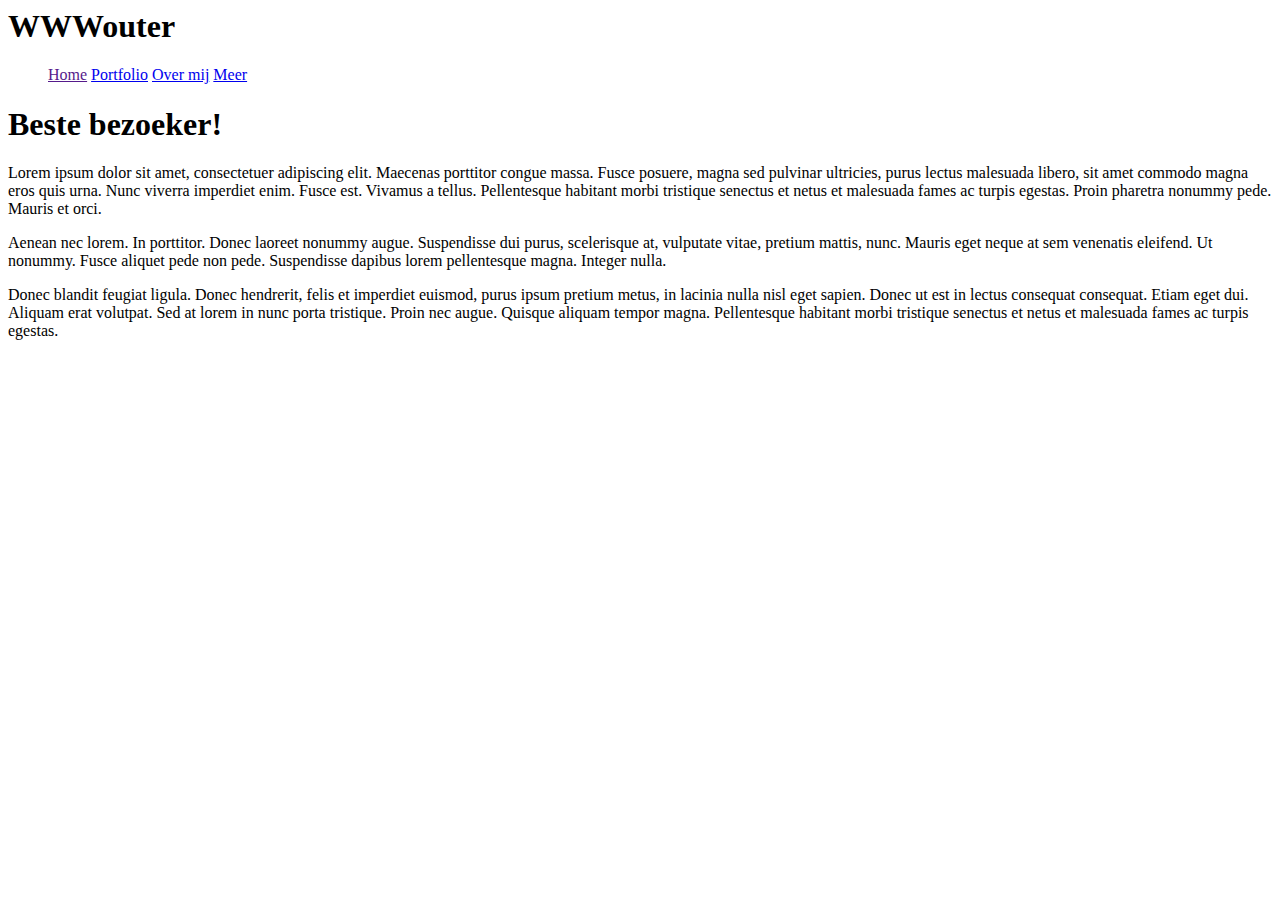
==== index.html @ 82099c2f "Update and rename LICENSE.md to index.html" ====
<html>
  <head>
    <title>WWWouter</title>
    <link href="styles/style.css" rel="stylesheet">
    <link rel="shortcut icon" href="favicon.png" type="image/png">
    <link href="https://fonts.googleapis.com/css?family=Ubuntu:400,400i,700,700i|VT323" rel="stylesheet">
  </head>
  <body id="home">
    <div id="manifest">
      <header>
        <h1>WWWouter</h1>
      </header>
      <menu>
        <a href=""><menuitem>Home</menuitem></a>
        <a href="portfolio"><menuitem>Portfolio</menuitem></a>
        <a href="overmij"><menuitem>Over mij</menuitem></a>
        <a href="meer"><menuitem>Meer</menuitem></a>
      </menu>
      <div id="content">
        <h1>Beste bezoeker!</h1>
        <p>
          Lorem ipsum dolor sit amet, consectetuer adipiscing elit. Maecenas porttitor congue massa. Fusce posuere, magna sed pulvinar ultricies, purus lectus malesuada libero, sit amet commodo magna eros quis urna.
          Nunc viverra imperdiet enim. Fusce est. Vivamus a tellus.
          Pellentesque habitant morbi tristique senectus et netus et malesuada fames ac turpis egestas. Proin pharetra nonummy pede. Mauris et orci.
        </p>
        <p>
          Aenean nec lorem. In porttitor. Donec laoreet nonummy augue.
          Suspendisse dui purus, scelerisque at, vulputate vitae, pretium mattis, nunc. Mauris eget neque at sem venenatis eleifend. Ut nonummy.
          Fusce aliquet pede non pede. Suspendisse dapibus lorem pellentesque magna. Integer nulla.
        </p>
        <p>
          Donec blandit feugiat ligula. Donec hendrerit, felis et imperdiet euismod, purus ipsum pretium metus, in lacinia nulla nisl eget sapien. Donec ut est in lectus consequat consequat.
          Etiam eget dui. Aliquam erat volutpat. Sed at lorem in nunc porta tristique.
          Proin nec augue. Quisque aliquam tempor magna. Pellentesque habitant morbi tristique senectus et netus et malesuada fames ac turpis egestas.
        </p>
      </div>
    </div>
  </body>
</html>
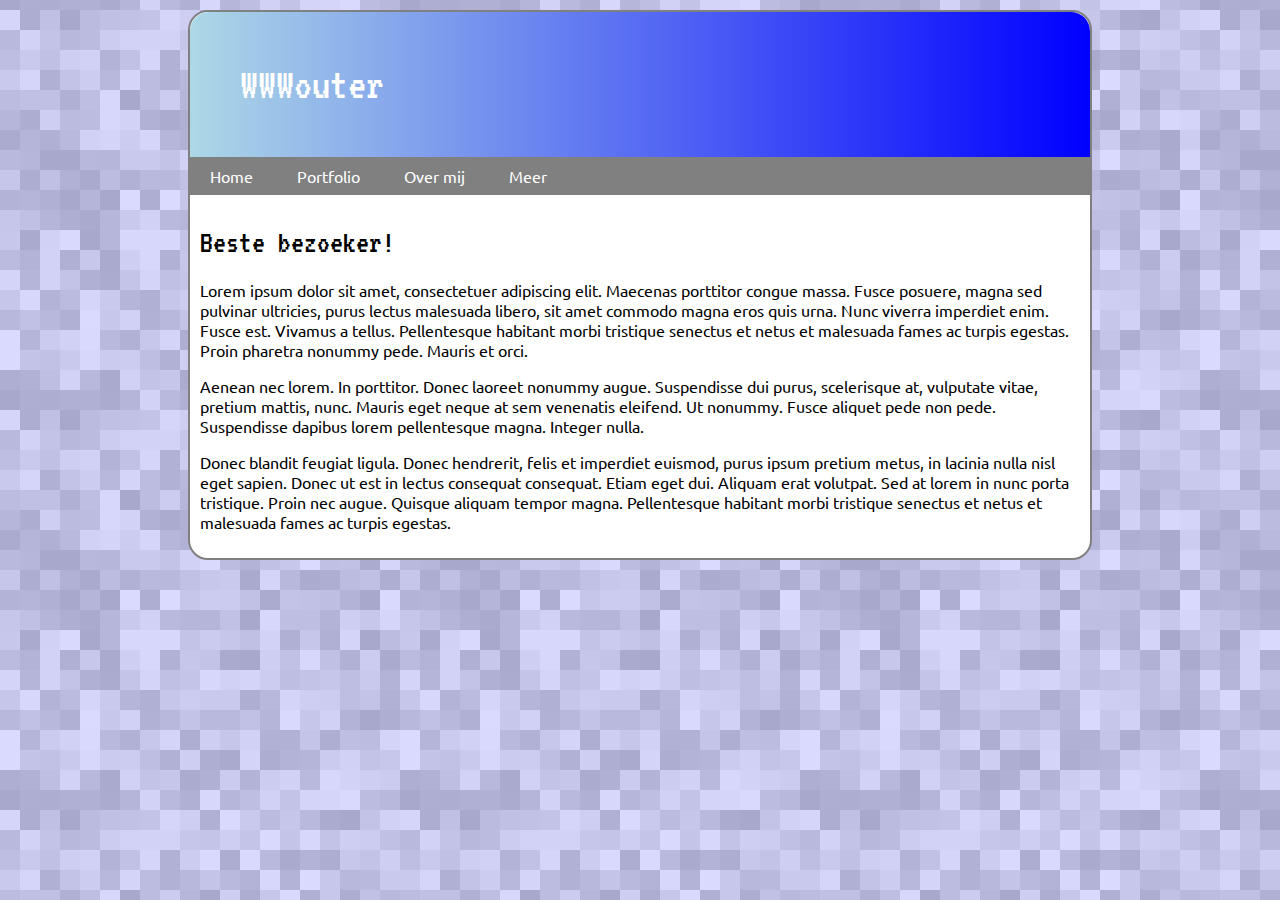
==== commit 668c253f: "Update index.html" ====
--- a/index.html
+++ b/index.html
@@ -1,8 +1,8 @@
 <html>
   <head>
     <title>WWWouter</title>
-    <link href="styles/style.css" rel="stylesheet">
-    <link rel="shortcut icon" href="favicon.png" type="image/png">
+    <link href="/styles/style.css" rel="stylesheet">
+    <link rel="shortcut icon" href="/favicon.png" type="image/png">
     <link href="https://fonts.googleapis.com/css?family=Ubuntu:400,400i,700,700i|VT323" rel="stylesheet">
   </head>
   <body id="home">
@@ -11,10 +11,10 @@
         <h1>WWWouter</h1>
       </header>
       <menu>
-        <a href=""><menuitem>Home</menuitem></a>
-        <a href="portfolio"><menuitem>Portfolio</menuitem></a>
-        <a href="overmij"><menuitem>Over mij</menuitem></a>
-        <a href="meer"><menuitem>Meer</menuitem></a>
+        <a href="/"><menuitem>Home</menuitem></a>
+        <a href="/portfolio"><menuitem>Portfolio</menuitem></a>
+        <a href="/overmij"><menuitem>Over mij</menuitem></a>
+        <a href="/meer"><menuitem>Meer</menuitem></a>
       </menu>
       <div id="content">
         <h1>Beste bezoeker!</h1>
--- a/styles/style.css
+++ b/styles/style.css
@@ -0,0 +1,12 @@
+body {background: #d2d2ff url(background.png) center}
+#manifest {font-family:'Ubuntu', sans-serif;border:2px gray solid;border-radius:20px;max-width: 900px;margin: 10px auto;background-color:white;}
+h1, h2 {font-family:'VT323', monospace;font-weight:400;}
+header {display:block;background:linear-gradient(to right, lightblue, blue);padding:20px 50px;color:white;border-radius: 19px 19px 0 0;}
+body#home header {padding:50px 50px;}
+header > h1 {font-size:45px;}
+header > h1, header > h2 {margin:0px}
+menu {margin:0px;background:gray;color:white;padding:0px;line-height:38px;}
+menu > a {color:white;text-decoration:none;}
+menu > a > menuitem {padding:10px 20px;}
+menu > a:hover > menuitem {background:rgba(0, 0, 0, 0.25);}
+#content {padding:10px;}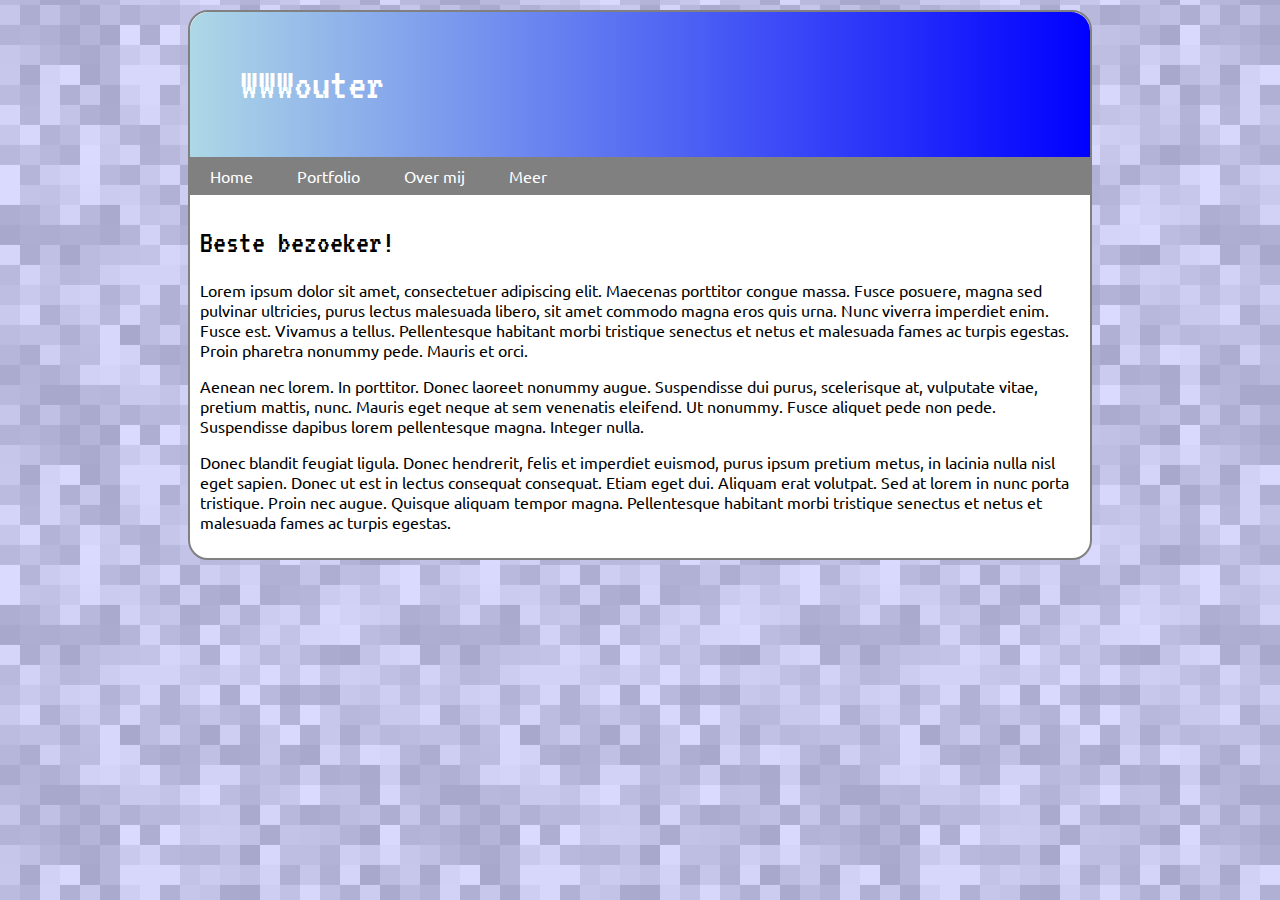
==== commit f1c3d56c: "Update index.html" ====
--- a/index.html
+++ b/index.html
@@ -1,3 +1,4 @@
+<!DOCTYPE html>
 <html>
   <head>
     <title>WWWouter</title>
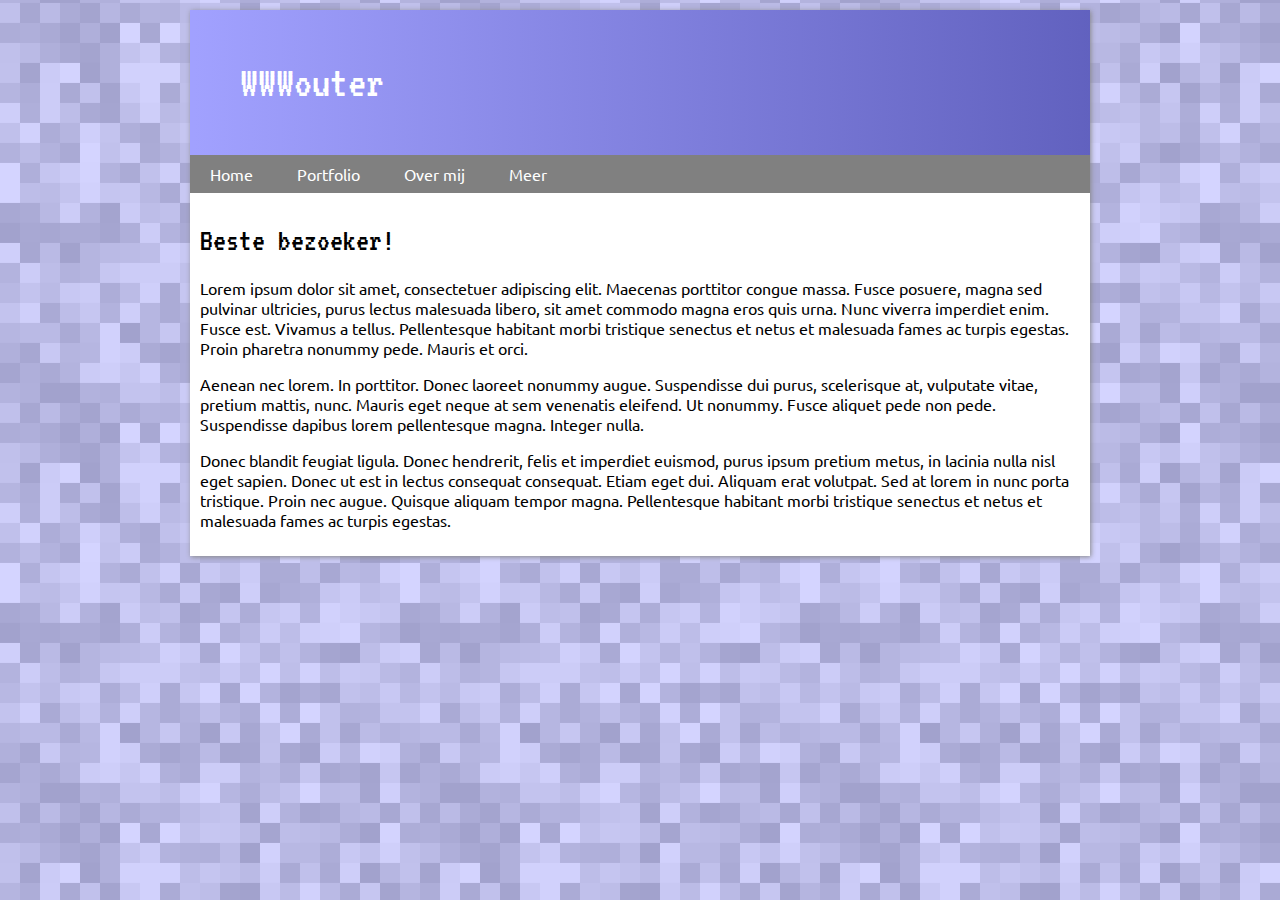
==== commit b0899396: "Update index.html" ====
--- a/index.html
+++ b/index.html
@@ -3,7 +3,7 @@
   <head>
     <title>WWWouter</title>
     <link href="/styles/style.css" rel="stylesheet">
-    <link rel="shortcut icon" href="/favicon.png" type="image/png">
+    <link rel="shortcut icon" href="/favicon.ico" type="image/x-icon">
     <link href="https://fonts.googleapis.com/css?family=Ubuntu:400,400i,700,700i|VT323" rel="stylesheet">
   </head>
   <body id="home">
--- a/styles/style.css
+++ b/styles/style.css
@@ -1,7 +1,7 @@
-body {background: #d2d2ff url(background.png) center}
-#manifest {font-family:'Ubuntu', sans-serif;border:2px gray solid;border-radius:20px;max-width: 900px;margin: 10px auto;background-color:white;}
+body {background: #cacaff url(background.png) center; margin:10px;}
+#manifest {font-family:'Ubuntu', sans-serif;max-width: 900px;margin: auto;background-color:white;box-shadow: 1px 1px 5px #888888;}
 h1, h2 {font-family:'VT323', monospace;font-weight:400;}
-header {display:block;background:linear-gradient(to right, lightblue, blue);padding:20px 50px;color:white;border-radius: 19px 19px 0 0;}
+header {display:block;background:#8282ff linear-gradient(to right, rgba(255,255,255,0.25), rgba(0, 0, 0, 0.25));padding:20px 50px;color:white;}
 body#home header {padding:50px 50px;}
 header > h1 {font-size:45px;}
 header > h1, header > h2 {margin:0px}
@@ -9,4 +9,33 @@
 menu > a {color:white;text-decoration:none;}
 menu > a > menuitem {padding:10px 20px;}
 menu > a:hover > menuitem {background:rgba(0, 0, 0, 0.25);}
-#content {padding:10px;}+#content {padding:10px;overflow:hidden}
+#portfolio #content > #filter {left: 0; width: 33.33%; display: block; background-color: rgba(128,128,128,0.75); color: white; float: left; padding: 10px; box-sizing: border-box;}
+#portfolio #content > #filter > h3 {margin: 0;}
+#portfolio #content > #filter > hr {border: 1px solid white;margin: 10px 0;}
+input[type="checkbox"] {
+  display: none;
+}
+input[type="checkbox"] + label::before {
+  content: '';
+  margin-right: 5px;
+  width: 13px;
+  height: 13px;
+  display: inline-block;
+  vertical-align: middle;
+  border: 1.5px solid black;
+  font-size: 13px;
+  border-radius: 15%;
+  box-sizing: border-box;
+}
+input[type="checkbox"]:checked + label::before {
+  background: black;
+}
+#portfolio #content > #filter input[type="checkbox"] + label::before {border: 1.5px solid white;}
+#portfolio #content > #filter input[type="checkbox"]:checked + label::before {background: white;}
+#portfolio #content > #result {
+    width: 66.66%;
+    float: left;
+    padding-left: 10px;
+    box-sizing: border-box;
+}
